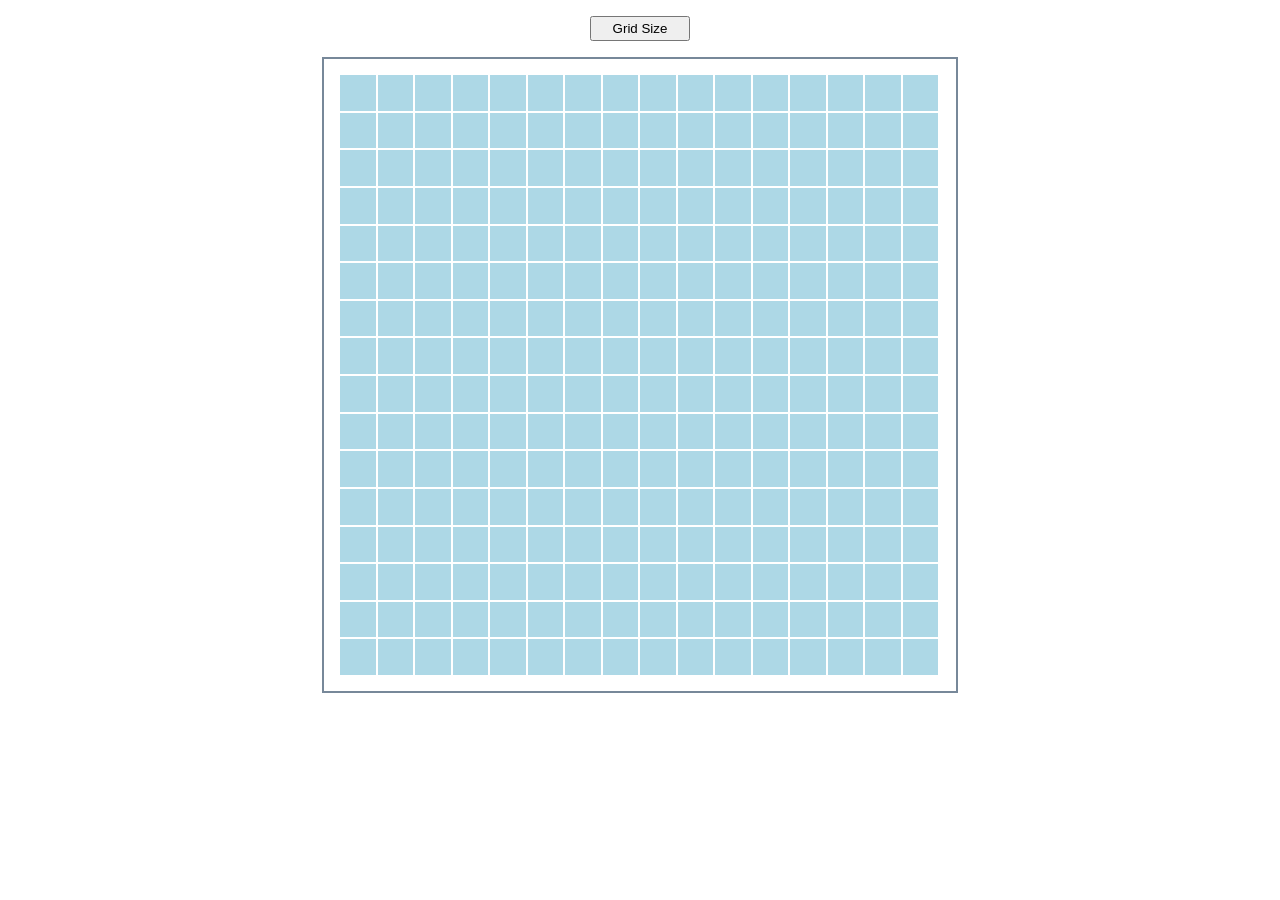
==== foundations/etch-a-sketch/index.html @ 6e5ee005 "feat: implement etch-a-sketch base version" ====
<!doctype html>
<html lang="en">
  <head>
    <meta charset="utf-8" />
    <meta name="viewport" content="width=device-width, initial-scale=1" />
    <title>Etch A Sketch</title>
    <link rel="stylesheet" href="main.css" />
    <script src="script.js" defer></script>
  </head>
  <body>
    <main class="container">
      <button type="button" id="grid-size">Grid Size</button>
      <section class="grid-area"></section>
    </main>
  </body>
</html>
---- foundations/etch-a-sketch/main.css ----
body {
  margin: 0;
}

.container {
  display: flex;
  flex-direction: column;
  align-items: center;
  gap: 16px;
}

.grid-area {
  display: flex;
  flex-wrap: wrap;
  gap: 2px;
  width: 600px;
  height: 600px;
  padding: 16px;
  border: 2px solid lightslategray;
}

.square {
  background-color: lightblue;
  flex: 0 0 calc((100% / var(--grid-size)) - 2px);
  aspect-ratio: 1/1;
}

.square:hover {
  background-color: aqua;
}

#grid-size {
  display: block;
  height: 25px;
  width: 100px;
  margin: 16px 0 0;
}
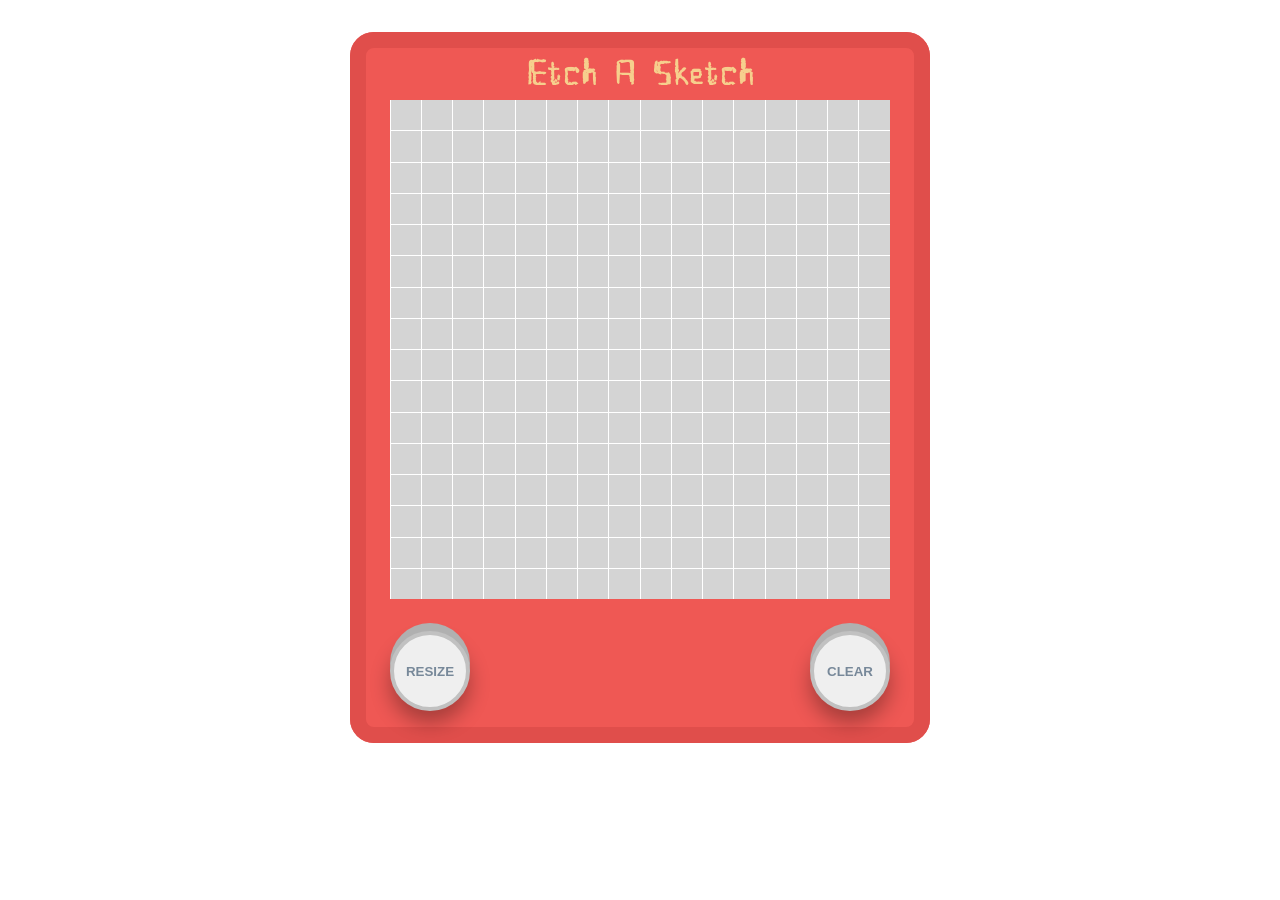
==== commit 26530e09: "feat: implement click-and-drag drawing behavior,add clean screen button and improve UI" ====
--- a/foundations/etch-a-sketch/index.html
+++ b/foundations/etch-a-sketch/index.html
@@ -4,13 +4,24 @@
     <meta charset="utf-8" />
     <meta name="viewport" content="width=device-width, initial-scale=1" />
     <title>Etch A Sketch</title>
+    <link rel="icon" href="./images/favicon.ico" />
     <link rel="stylesheet" href="main.css" />
     <script src="script.js" defer></script>
   </head>
   <body>
     <main class="container">
-      <button type="button" id="grid-size">Grid Size</button>
-      <section class="grid-area"></section>
+      <div class="sketch-board">
+        <h1>Etch A Sketch</h1>
+        <section class="drawing-canvas" aria-label="Drawing Canvas"></section>
+        <section class="sketch-controls" aria-label="Sketch Controls">
+          <button type="button" class="control-btn" id="resize-btn">
+            Resize
+          </button>
+          <button type="button" class="control-btn" id="clear-btn">
+            Clear
+          </button>
+        </section>
+      </div>
     </main>
   </body>
 </html>
--- a/foundations/etch-a-sketch/main.css
+++ b/foundations/etch-a-sketch/main.css
@@ -1,7 +1,19 @@
+@font-face {
+  font-family: "EtchASketch";
+  src: url("./fonts/EASTRIAL.ttf");
+  font-weight: normal;
+  font-style: normal;
+}
+
 body {
   margin: 0;
 }
 
+h1 {
+  font-family: "EtchASketch", sans-serif;
+  color: #f6cf8d;
+  margin: 0;
+}
 .container {
   display: flex;
   flex-direction: column;
@@ -9,29 +21,66 @@
   gap: 16px;
 }
 
-.grid-area {
+.sketch-board {
+  display: flex;
+  align-items: center;
+  flex-direction: column;
+  background-color: #ef5854;
+  border-radius: 24px;
+  width: 580px;
+  height: 687px;
+  margin: 32px 0 0;
+  padding-top: 24px;
+  box-shadow: inset 0 0 0 16px #e04e4b;
+}
+
+.drawing-canvas {
+  background-color: white;
   display: flex;
   flex-wrap: wrap;
-  gap: 2px;
-  width: 600px;
-  height: 600px;
-  padding: 16px;
-  border: 2px solid lightslategray;
+  justify-content: center;
+  gap: 1px;
+  width: 500px;
+  height: 500px;
+  cursor: pointer;
 }
 
 .square {
-  background-color: lightblue;
-  flex: 0 0 calc((100% / var(--grid-size)) - 2px);
+  background-color: hsl(0, 0%, 83%);
+  flex: 0 0 calc((100% / var(--grid-size)) - 1px);
   aspect-ratio: 1/1;
 }
 
 .square:hover {
-  background-color: aqua;
+  background-color: darkgray;
+}
+.sketch-controls {
+  display: flex;
+  align-items: center;
+  justify-content: space-between;
+  width: 500px;
+  height: 300px;
 }
 
-#grid-size {
-  display: block;
-  height: 25px;
-  width: 100px;
-  margin: 16px 0 0;
+.control-btn {
+  width: 80px;
+  height: 80px;
+  border-radius: 50%;
+  border: 4px solid #c1c1c1;
+  box-shadow:
+    0 -8px 0 #b0b0b0,
+    0 12px 20px rgba(0, 0, 0, 0.3);
+  color: lightslategray;
+  font-weight: bold;
+  cursor: pointer;
+  transition: all 0.08s ease;
+  text-transform: uppercase;
 }
+
+.control-btn:active {
+  transform: translateY(-4px);
+  box-shadow:
+    0 -2px 0 #b0b0b0,
+    inset 0 2px 4px rgba(0, 0, 0, 0.25),
+    0 6px 10px rgba(0, 0, 0, 0.15);
+}
